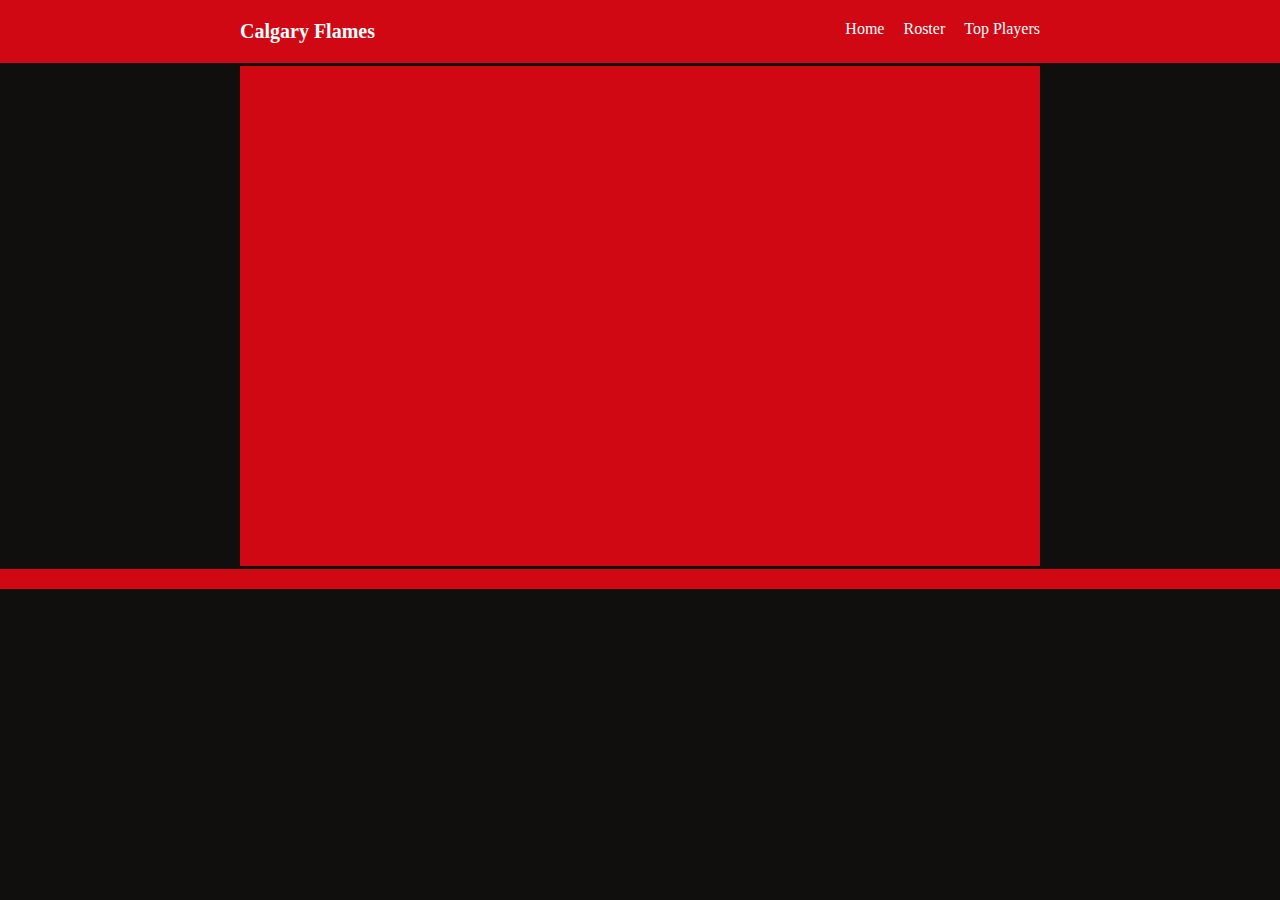
==== top-players.html @ ece34b89 "first" ====
<!DOCTYPE html>
<html lang="en">
<head>
    <meta charset="UTF-8">
    <meta name="viewport" content="width=device-width, initial-scale=1.0">
    <meta http-equiv="X-UA-Compatible" content="ie=edge">
    <link rel="stylesheet" href="style.css">
    <title>Flames Fan Page</title>
</head>
<body>
    <div id="header">
        <div class="container">
            <span>Calgary Flames</span>

            <ul id="nav">
                <li><a href="">Home</a></li>
                <li><a href="">Roster</a></li>
                <li><a href="">Top Players</a></li>
            </ul>
        </div>
    </div>

    <div id="content">
        <div class="container">
            <h3></h3>
        </div>
    </div>

    <div id="footer">
    </div>
</body>
</html>
---- style.css ----
body {
    background-color: #100F0D;
    padding: 0;
    margin: 0;
}

#header {
    background-color: #D00814;
    padding-bottom: 20px;
    padding-top: 20px;
}

.container {
    width: 800px;
    margin: 0 auto;
}

#header span {
    color: white;
    font-size: 20px;
    font-weight: bold;
}

#nav {
    list-style: none;
    margin: 0;
    padding: 0;
    float: right;
}

#nav li {
    display: inline;
    margin-left: 15px;
}

#nav li a {
    color: white;
    text-decoration: none;
}

#nav li a:hover {
    color: #100F0D;
    text-decoration: none;
}

#banner {
    background-color: #F1B852;
    padding-top: 50px;
    padding-bottom: 50px;
}

#banner h1 {
    font-size: 60px;
    text-align: center;
}

#content .container {
    min-height: 500px;
    background-color: #D00814;
    border: 3px solid #100f10;
}

#content h2 {
    color: white;
    padding-left: 10px;
}

#content img {
    max-width: 40%;
    max-height: 40%;
    margin-left: 50px;
}

#footer {
    background-color: #D00814;
    padding-top: 10px;
    padding-bottom: 10px;
}
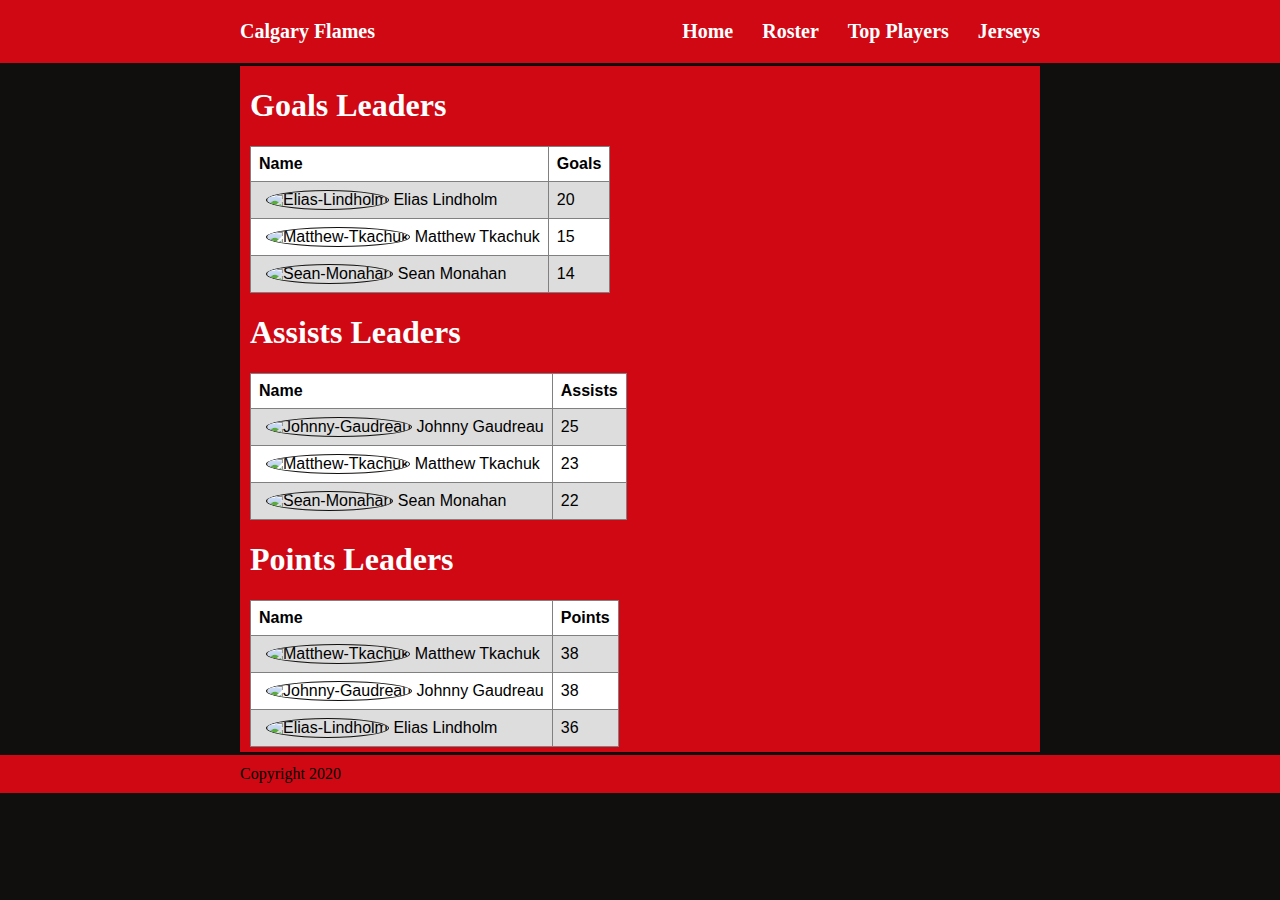
==== commit baf79fdc: "Added photos for each page, tables and lists" ====
--- a/top-players.html
+++ b/top-players.html
@@ -13,20 +13,122 @@
             <span>Calgary Flames</span>
 
             <ul id="nav">
-                <li><a href="">Home</a></li>
-                <li><a href="">Roster</a></li>
-                <li><a href="">Top Players</a></li>
+                <li><a href="index.html">Home</a></li>
+                <li><a href="roster.html">Roster</a></li>
+                <li><a href="top-players.html">Top Players</a></li>
+                <li><a href="jerseys.html">Jerseys</a></li>
             </ul>
         </div>
     </div>
 
     <div id="content">
+
         <div class="container">
-            <h3></h3>
-        </div>
+            <h1>Goals Leaders</h1>
+
+            <table border>
+                <tr>
+                    <th>Name</th>
+                    <th>Goals</th>
+                </tr>
+
+                <tr>
+                    <td>
+                        <img class="head" src="https://nhl.bamcontent.com/images/headshots/current/60x60/8477496.jpg" alt="Elias-Lindholm">
+                        Elias Lindholm
+                    </td>
+                    <td>20</td>
+                </tr>
+
+                <tr>
+                    <td>
+                        <img class="head" src="https://nhl.bamcontent.com/images/headshots/current/60x60/8479314.jpg" alt="Matthew-Tkachuk">
+                        Matthew Tkachuk
+                    </td>
+                    <td>15</td>
+                </tr>
+
+                <tr>
+                    <td>
+                        <img class="head" src="https://nhl.bamcontent.com/images/headshots/current/60x60/8477497.jpg" alt="Sean-Monahan">
+                        Sean Monahan
+                    </td>
+                    <td>14</td>
+                </tr>
+            </table>
+
+            <h1>Assists Leaders</h1>
+
+            <table border>
+                    <tr>
+                        <th>Name</th>
+                        <th>Assists</th>
+                    </tr>
+        
+                    <tr>
+                        <td>
+                            <img class="head" src="https://nhl.bamcontent.com/images/headshots/current/60x60/8476346.jpg" alt="Johnny-Gaudreau">
+                            Johnny Gaudreau
+                        </td>
+                        <td>25</td>
+                    </tr>
+        
+                    <tr>
+                        <td>
+                            <img class="head" src="https://nhl.bamcontent.com/images/headshots/current/60x60/8479314.jpg" alt="Matthew-Tkachuk">
+                            Matthew Tkachuk
+                        </td>
+                        <td>23</td>
+                    </tr>
+        
+                    <tr>
+                        <td>
+                            <img class="head" src="https://nhl.bamcontent.com/images/headshots/current/60x60/8477497.jpg" alt="Sean-Monahan">
+                            Sean Monahan
+                        </td>
+                        <td>22</td>
+                    </tr>
+                </table>
+
+                <h1>Points Leaders</h1>
+
+            <table border>
+                    <tr>
+                        <th>Name</th>
+                        <th>Points</th>
+                    </tr>
+        
+                    <tr>
+                        <td>
+                            <img class="head" src="https://nhl.bamcontent.com/images/headshots/current/60x60/8479314.jpg" alt="Matthew-Tkachuk">
+                            Matthew Tkachuk
+                        </td>
+                        <td>38</td>
+                    </tr>
+        
+                    <tr>
+                        <td>
+                            <img class="head" src="https://nhl.bamcontent.com/images/headshots/current/60x60/8476346.jpg" alt="Johnny-Gaudreau">
+                            Johnny Gaudreau
+                        </td>
+                        <td>38</td>
+                    </tr>
+        
+                    <tr>
+                        <td>
+                            <img class="head" src="https://nhl.bamcontent.com/images/headshots/current/60x60/8477496.jpg" alt="Elias-Lindholm">
+                            Elias Lindholm
+                        </td>
+                        <td>36</td>
+                    </tr>
+                </table>
+            </div>
     </div>
 
     <div id="footer">
+        <div class="container">
+            <span>Copyright 2020</span>
+        </div>
     </div>
 </body>
 </html>--- a/style.css
+++ b/style.css
@@ -31,6 +31,8 @@
 #nav li {
     display: inline;
     margin-left: 15px;
+    font-size: 20px;
+    font-weight: bold;
 }
 
 #nav li a {
@@ -60,15 +62,45 @@
     border: 3px solid #100f10;
 }
 
-#content h2 {
+#content h1, h2, li {
     color: white;
     padding-left: 10px;
 }
 
-#content img {
+.team {
     max-width: 40%;
     max-height: 40%;
     margin-left: 50px;
+}
+
+#bannerimage {
+    width: 100%;
+}
+
+table {
+    background-color: white;
+    font-family: Arial, Helvetica, sans-serif;
+    border-collapse: collapse;
+    margin-left: 10px;
+    margin-bottom: 5px;
+}
+
+td, th {
+    text-align: left;
+    padding: 8px;
+    vertical-align: middle;
+}
+
+tr:nth-child(even) {
+    background-color: #ddd;
+}
+
+.head {
+    border-radius: 50%;
+    border: 1px solid #100F0D;
+    margin-left: 7px;
+    height: 40px;
+    width: 40px;
 }
 
 #footer {
